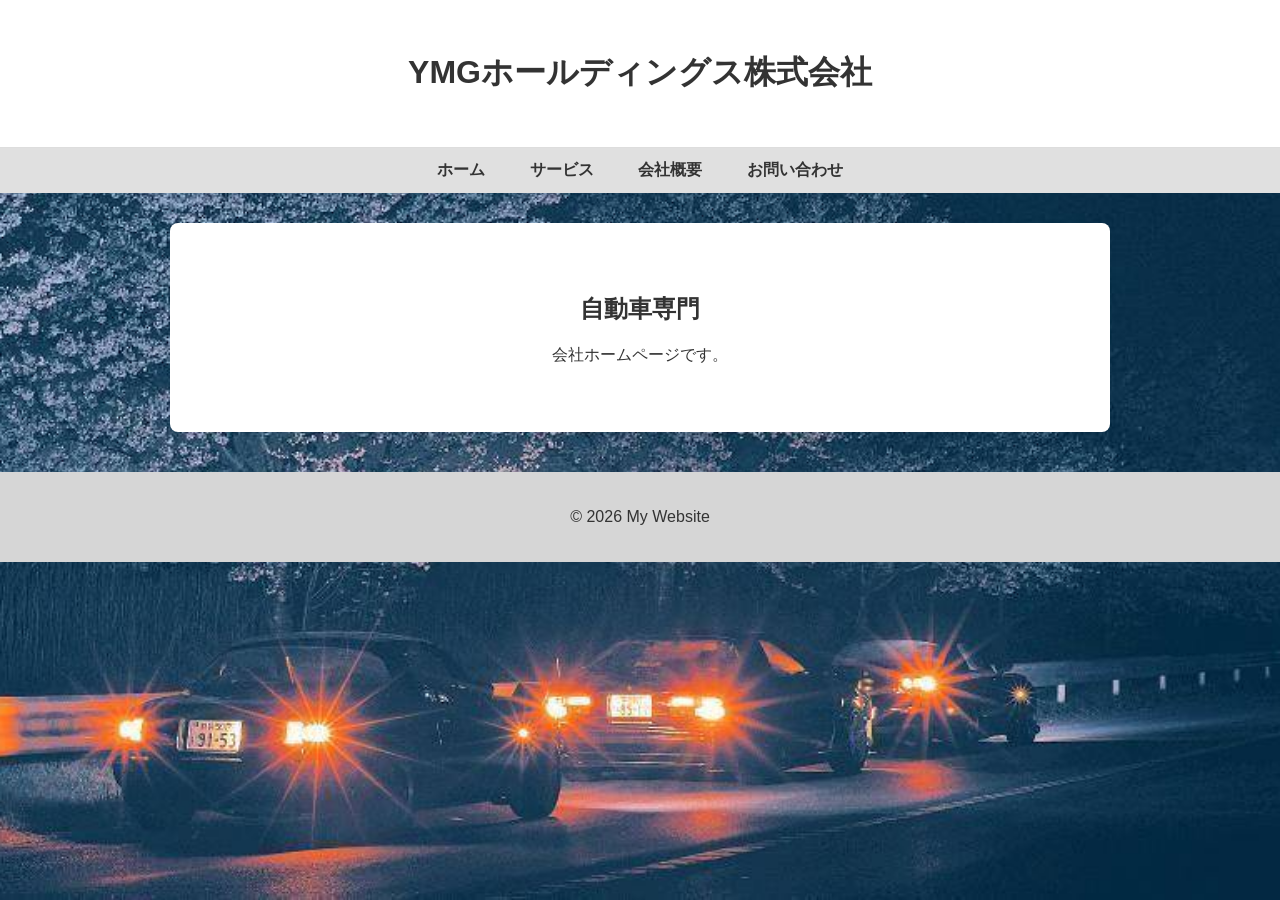
==== index.html @ 52662669 "Add files via upload" ====
<!DOCTYPE html>
<html lang="ja">
<head>
    <meta charset="UTF-8">
    <title>ホーム</title>
    <meta name="viewport" content="width=device-width, initial-scale=1.0">
    <link rel="stylesheet" href="style.css">
</head>
<body>

<header>
    <h1>YMGホールディングス株式会社</h1>
</header>

<nav>
    <a href="index.html">ホーム</a>
    <a href="service.html">サービス</a>
  <a href="about.html">会社概要</a>
    <a href="contact.html">お問い合わせ</a>
</nav>

<section>
    <h2>自動車専門</h2>
    <p>会社ホームページです。</p>
</section>

<footer>
    <p>© 2026 My Website</p>
</footer>

</body>
</html>
---- style.css ----
body {
    margin: 0;
    font-family: "Helvetica Neue", Arial, sans-serif;
    background-color: #f5f5f5; /* 薄いグレー背景 */
    color: #333;
 background-image: url("background.jpg"); /* 画像ファイル名 */
    background-size: cover;       /* 画面いっぱいに表示 */
    background-position: center;  /* 中央配置 */
    background-repeat: no-repeat; /* 繰り返さない */
    background-attachment: fixed; /* スクロールしても固定 */
}

/* ヘッダー */
header {
    background: #ffffff; /* 白 */
    color: #333;
    padding: 30px;
    text-align: center;
    border-bottom: 1px solid #ddd;
}

/* ナビゲーション */
nav {
    background: #e0e0e0; /* 薄いグレー */
    padding: 12px;
    text-align: center;
}

nav a {
    color: #333;
    margin: 0 20px;
    text-decoration: none;
    font-weight: bold;
}

nav a:hover {
    color: #777;
}

/* メイン部分 */
section {
    padding: 50px 20px;
    text-align: center;
    background: #ffffff;
    margin: 30px auto;
    width: 80%;
    max-width: 900px;
    box-shadow: 0 2px 8px rgba(0,0,0,0.05);
    border-radius: 8px;
}

/* フッター */
footer {
    background: #d6d6d6;
    color: #333;
    text-align: center;
    padding: 20px;
    margin-top: 40px;
}

/* フォーム */
input, textarea {
    width: 80%;
    padding: 10px;
    border: 1px solid #ccc;
    border-radius: 5px;
}

button {
    padding: 10px 25px;
    background: #999;
    color: white;
    border: none;
    border-radius: 5px;
    cursor: pointer;
}

button:hover {
    background: #777;
}

.company-table {
    width: 100%;
    max-width: 700px;
    margin: 0 auto;
    border-collapse: collapse;
    background: white;
}

.company-table th,
.company-table td {
    padding: 15px;
    border-bottom: 1px solid #ddd;
    text-align: left;
}
/* 会社概要 */
.company-table th {
    width: 30%;
    background: #f0f0f0;
}
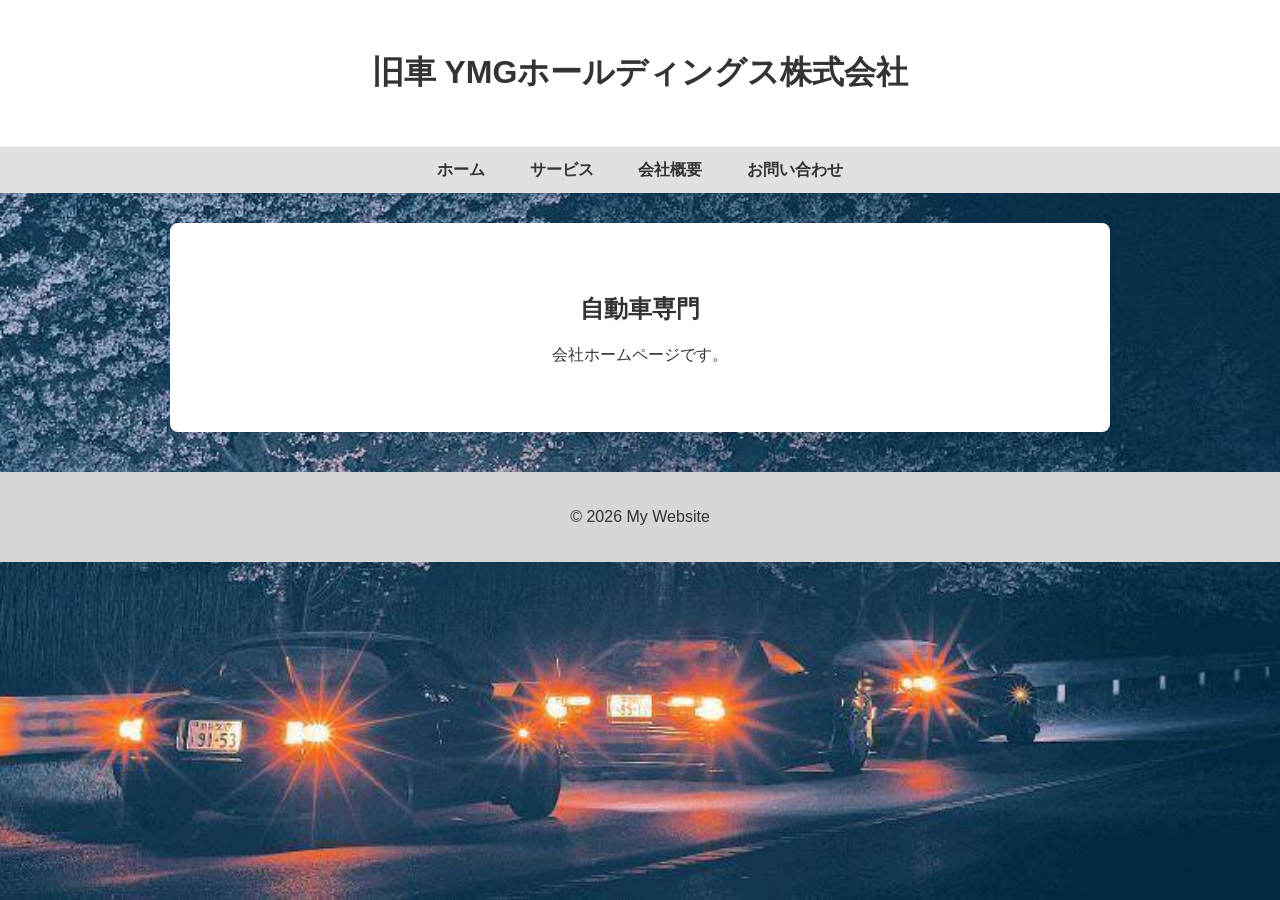
==== commit 483c8bf0: "Change header title to '旧車 YMGホールディングス株式会社' Updated header title to include '旧車'." ====
--- a/index.html
+++ b/index.html
@@ -9,7 +9,7 @@
 <body>
 
 <header>
-    <h1>YMGホールディングス株式会社</h1>
+    <h1>旧車 YMGホールディングス株式会社</h1>
 </header>
 
 <nav>
@@ -29,4 +29,5 @@
 </footer>
 
 </body>
-</html>+
+</html>
